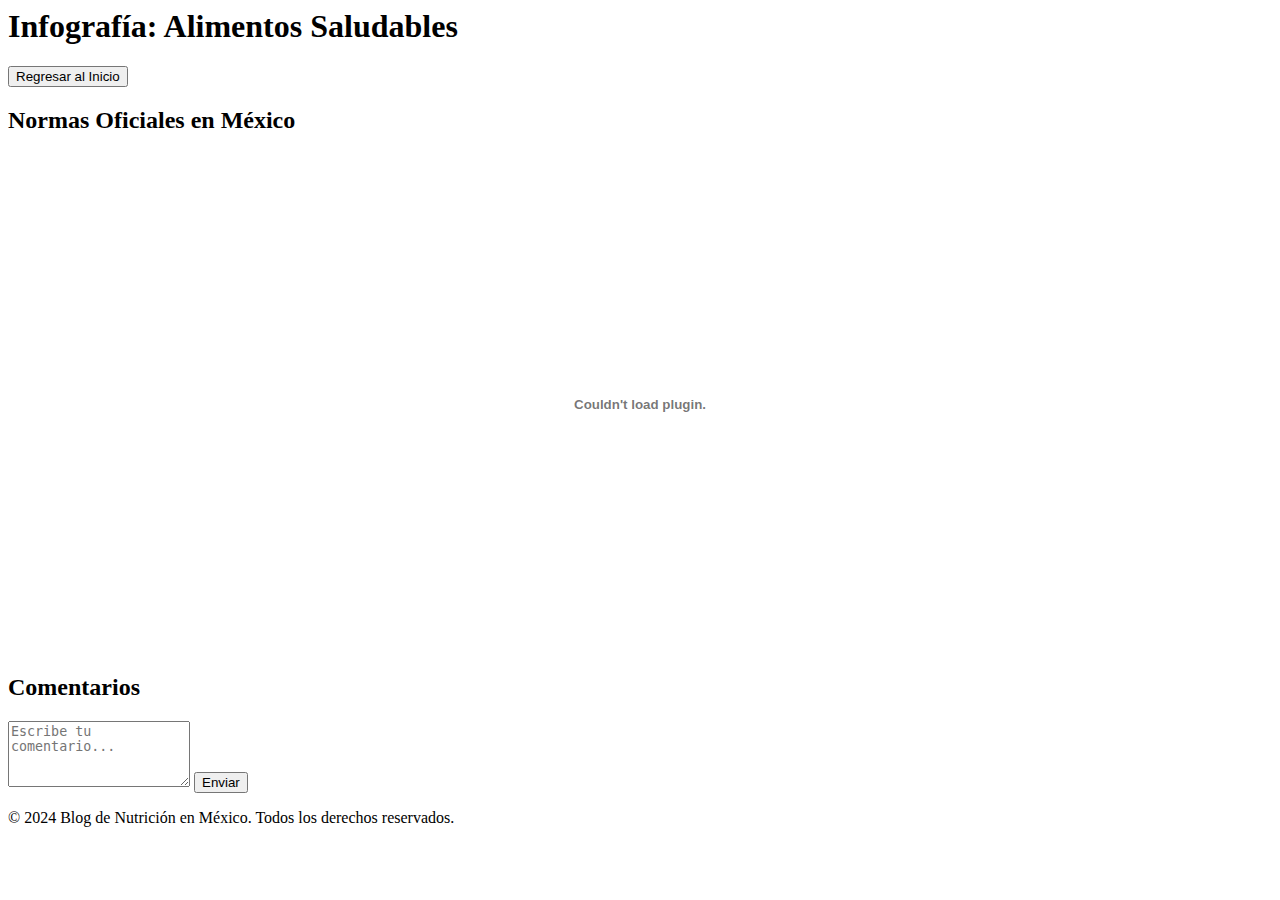
==== art1.html @ 479193b7 "Se añade html para el primer artículo" ====
<html lang="es">
<head>
    <meta charset="UTF-8">
    <meta name="viewport" content="width=device-width, initial-scale=1.0">
    <title>Infografía: Alimentos Saludables</title>
</head>
<body>
    <header>
        <h1>Infografía: Alimentos Saludables</h1>
        <nav>
            <button onclick="location.href='index.html'">Regresar al Inicio</button>
        </nav>
    </header>

    <!-- Sección de la Infografía -->
    <section>
        <h2>Normas Oficiales en México</h2>
        <!-- Mostramos el PDF incrustado -->
        <embed src="assets/infografia-nom.pdf" type="application/pdf" width="100%" height="500px">
    </section>

    <!-- Caja de Comentarios -->
    <section id="comentarios">
        <h2>Comentarios</h2>
        <form id="commentForm">
            <!-- Verificación de Inicio de Sesión -->
            <p id="loginWarning" style="color:red; display:none;">Debes iniciar sesión para comentar.</p>
            <textarea id="commentBox" placeholder="Escribe tu comentario..." rows="4" required></textarea>
            <button type="submit">Enviar</button>
        </form>
        <ul id="commentList">
            <!-- Los comentarios aparecerán aquí -->
        </ul>
    </section>

    <script>
        // Simulación básica de verificación de inicio de sesión
        const isLoggedIn = false; // Cambiar a true cuando el usuario inicie sesión

        const commentForm = document.getElementById('commentForm');
        const commentBox = document.getElementById('commentBox');
        const loginWarning = document.getElementById('loginWarning');
        const commentList = document.getElementById('commentList');

        commentForm.addEventListener('submit', function (event) {
            event.preventDefault(); // Prevenir el envío del formulario
            if (!isLoggedIn) {
                loginWarning.style.display = 'block';
            } else {
                loginWarning.style.display = 'none';
                const newComment = document.createElement('li');
                newComment.textContent = commentBox.value;
                commentList.appendChild(newComment);
                commentBox.value = ''; // Limpiar la caja de comentarios
            }
        });
    </script>

    <footer>
        <p>&copy; 2024 Blog de Nutrición en México. Todos los derechos reservados.</p>
    </footer>
</body>
</html>
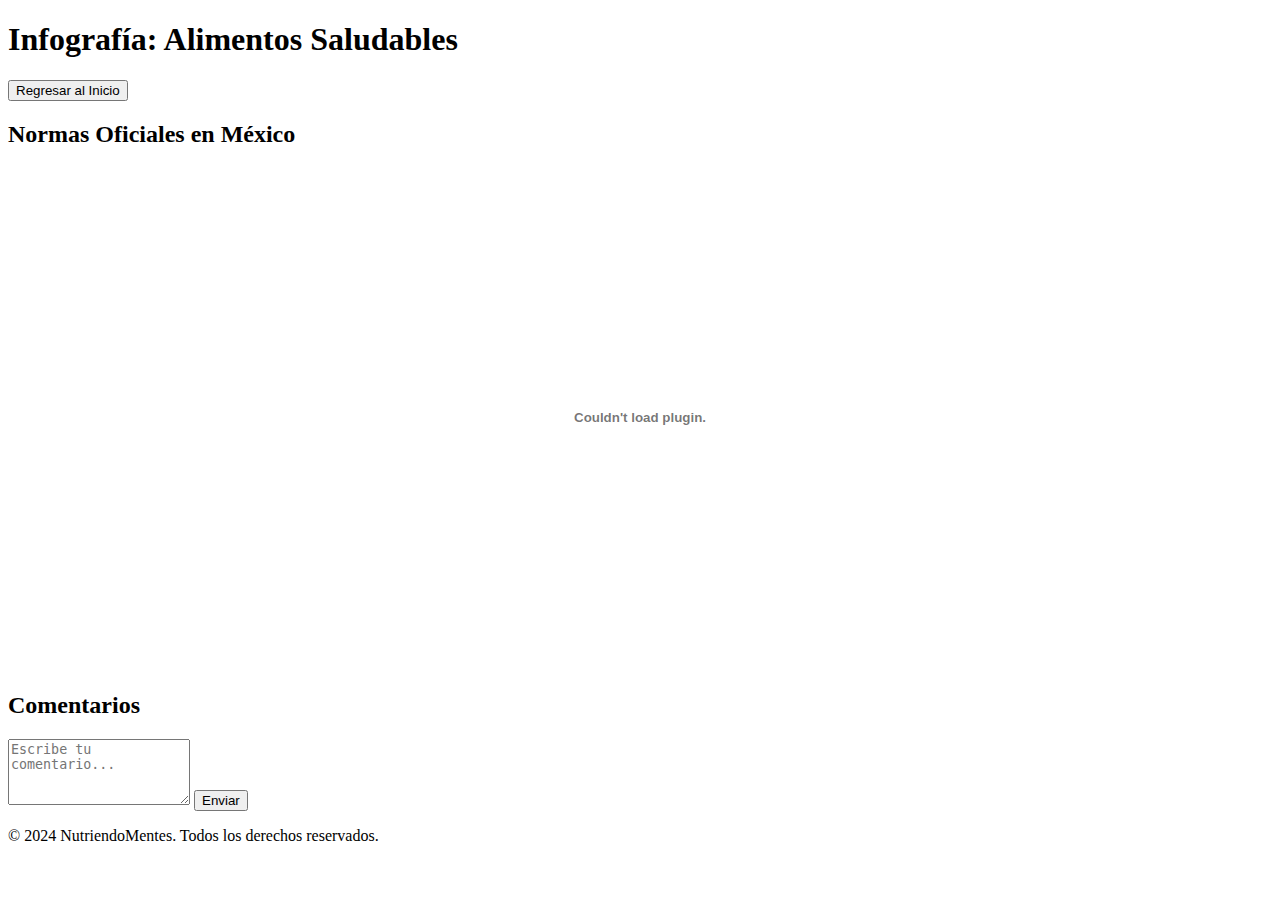
==== commit 5af0df6c: "Se añade el pefil de mi compañera en nutrición Val como coautora de este blog, además de añadir nues" ====
--- a/art1.html
+++ b/art1.html
@@ -1,3 +1,4 @@
+<!DOCTYPE html>
 <html lang="es">
 <head>
     <meta charset="UTF-8">
@@ -57,7 +58,7 @@
     </script>
 
     <footer>
-        <p>&copy; 2024 Blog de Nutrición en México. Todos los derechos reservados.</p>
+        <p>&copy; 2024 NutriendoMentes. Todos los derechos reservados.</p>
     </footer>
 </body>
 </html>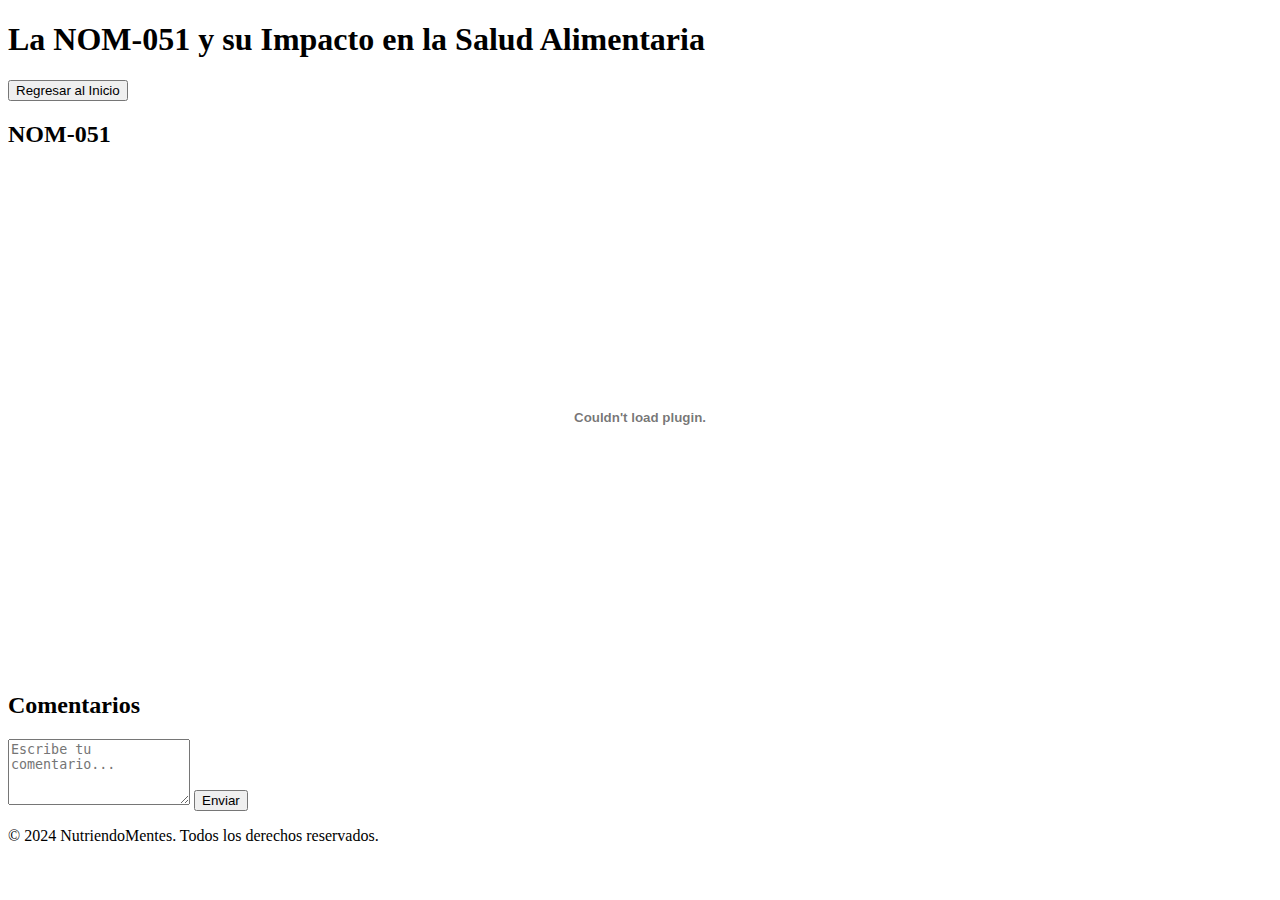
==== commit ef3f21f6: "Se corrigen detalles para los artículos y se añade el icono de NutriendoMentes a todos los HTML." ====
--- a/art1.html
+++ b/art1.html
@@ -3,11 +3,12 @@
 <head>
     <meta charset="UTF-8">
     <meta name="viewport" content="width=device-width, initial-scale=1.0">
-    <title>Infografía: Alimentos Saludables</title>
+    <title>Infografía: NOM-051</title>
+    <link rel="icon" href="assets/X-NUTRI.png" type="image/x-icon">
 </head>
 <body>
     <header>
-        <h1>Infografía: Alimentos Saludables</h1>
+        <h1>La NOM-051 y su Impacto en la Salud Alimentaria</h1>
         <nav>
             <button onclick="location.href='index.html'">Regresar al Inicio</button>
         </nav>
@@ -15,7 +16,7 @@
 
     <!-- Sección de la Infografía -->
     <section>
-        <h2>Normas Oficiales en México</h2>
+        <h2>NOM-051</h2>
         <!-- Mostramos el PDF incrustado -->
         <embed src="assets/infografia-nom.pdf" type="application/pdf" width="100%" height="500px">
     </section>
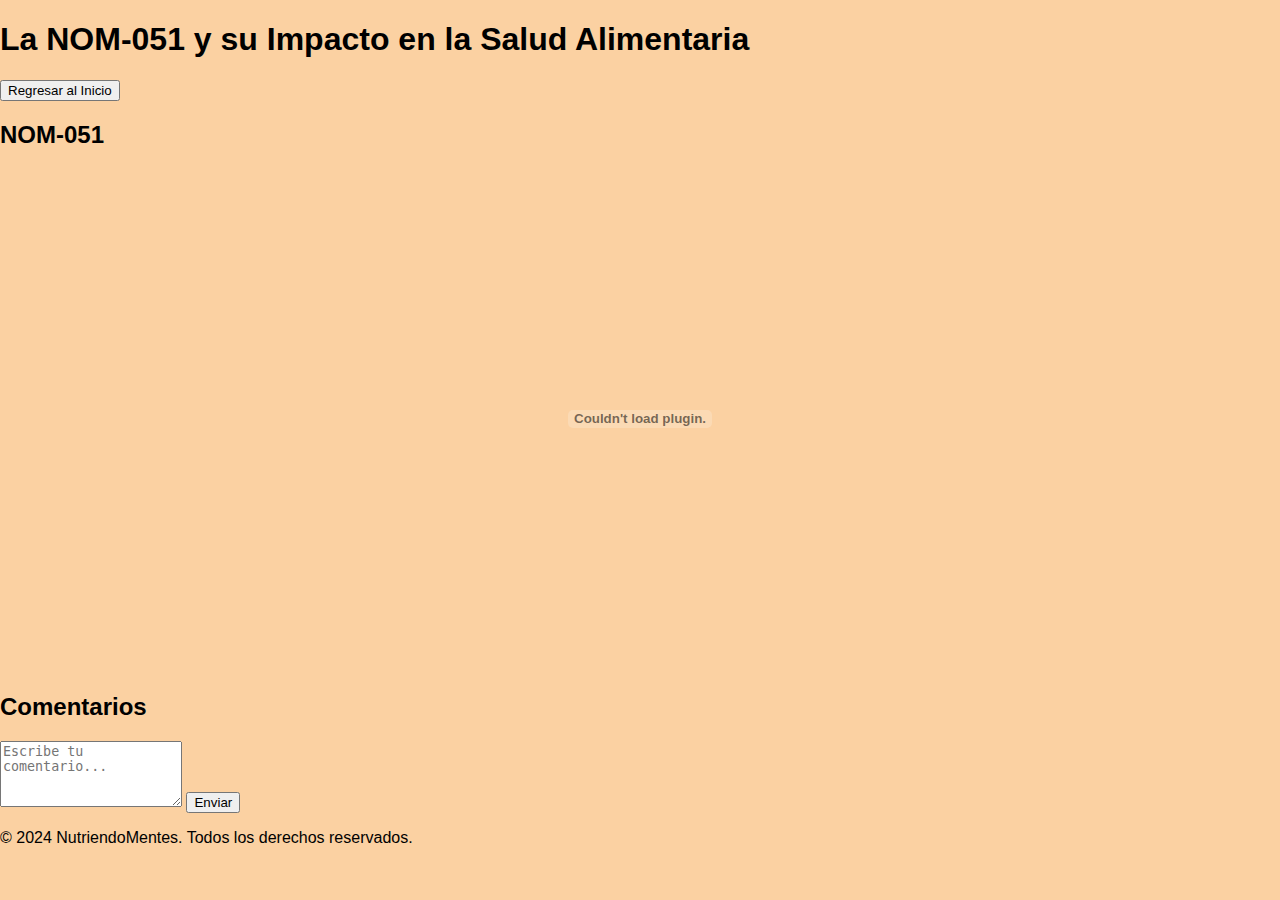
==== commit c2c1a78a: "Se vinculan los HTMl de los artículos." ====
--- a/art1.html
+++ b/art1.html
@@ -3,6 +3,7 @@
 <head>
     <meta charset="UTF-8">
     <meta name="viewport" content="width=device-width, initial-scale=1.0">
+    <link rel="stylesheet" href="style.css">
     <title>Infografía: NOM-051</title>
     <link rel="icon" href="assets/X-NUTRI.png" type="image/x-icon">
 </head>
--- a/style.css
+++ b/style.css
@@ -0,0 +1,16 @@
+:root{
+    --color1: #FBD1A2;
+    --color2: #F79256;
+    --color3: #7DCFB6;
+    --color4: #00B2CA;
+    --color5: #1D4E89;
+    --color6: #000000;
+}
+
+body{
+    background-color: var(--color1);
+    font-family: 'Gill Sans', 'Gill Sans MT', Calibri, 'Trebuchet MS', sans-serif;
+    margin: 0;
+    padding: 0;
+    color: var(--color6);
+}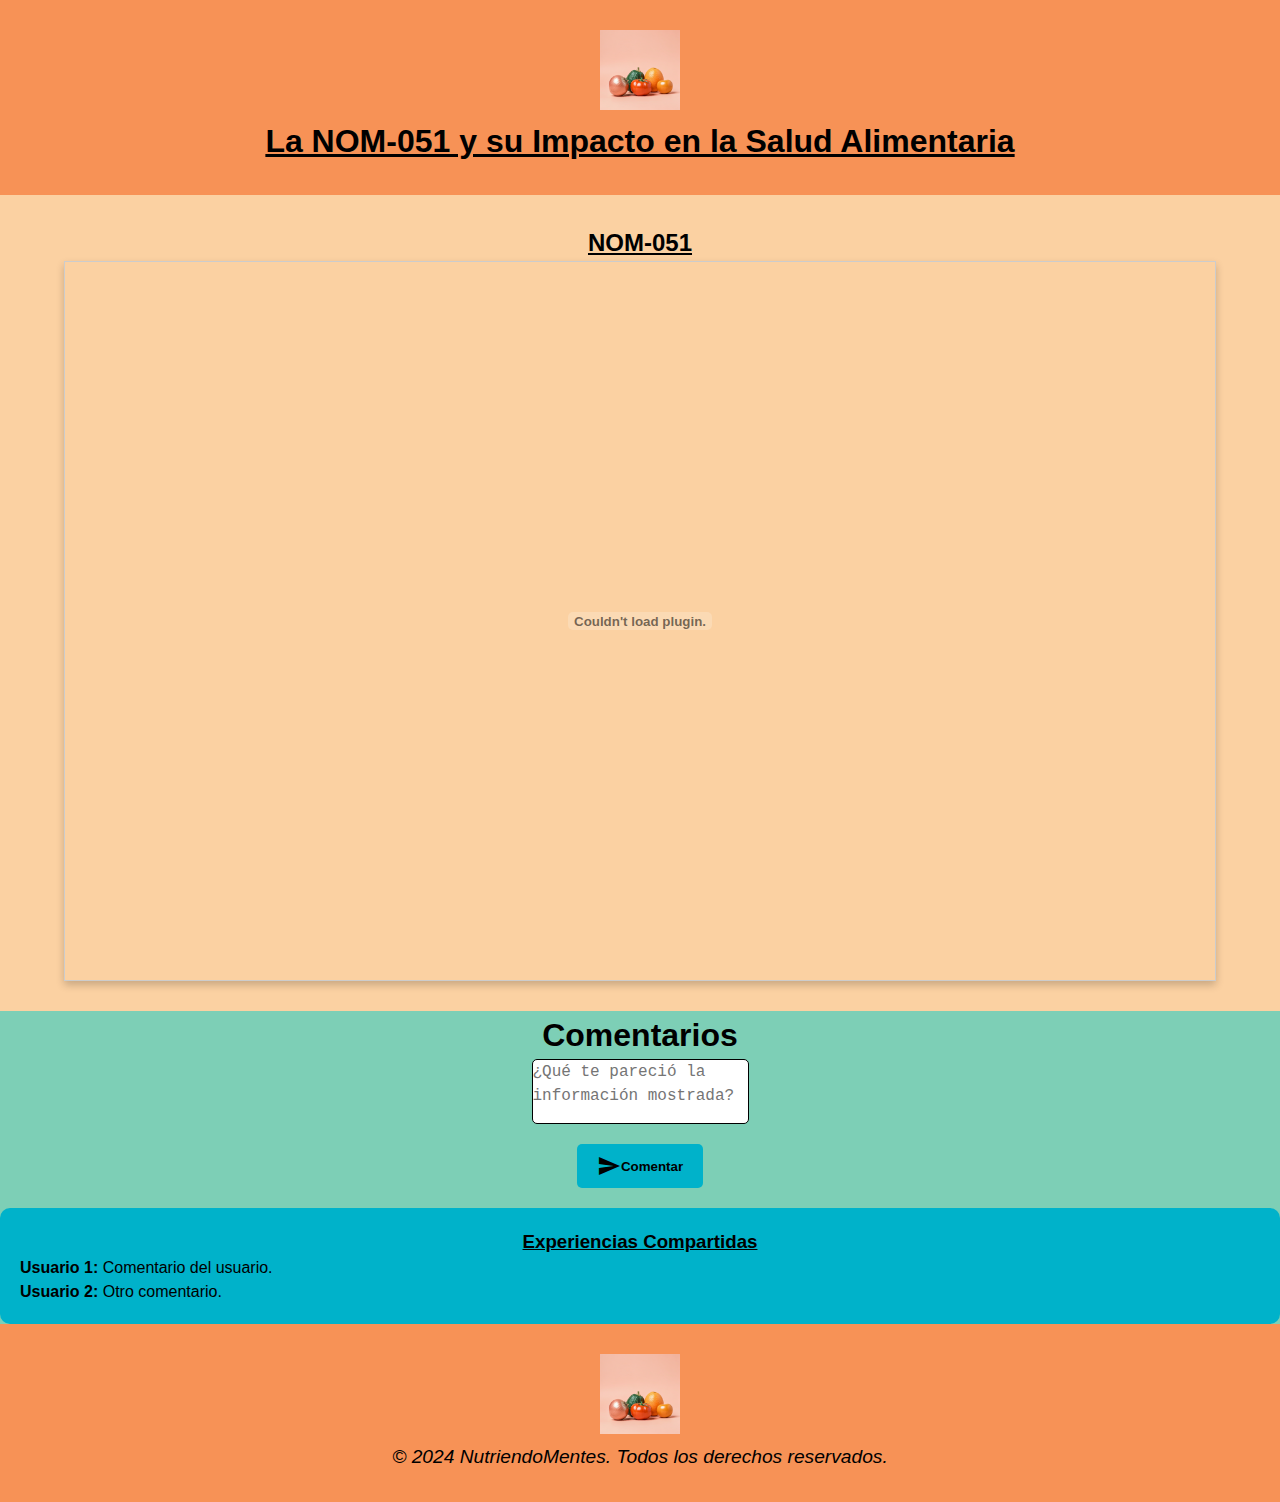
==== commit d7afabcd: "feat: :sparkles: Rediseño art1.html" ====
--- a/art1.html
+++ b/art1.html
@@ -6,60 +6,40 @@
     <link rel="stylesheet" href="style.css">
     <title>Infografía: NOM-051</title>
     <link rel="icon" href="assets/X-NUTRI.png" type="image/x-icon">
+    <link rel="stylesheet" href="https://fonts.googleapis.com/icon?family=Material+Icons">
+    <link rel="icon" href="path/to/icono.ico" type="image/x-icon">
 </head>
 <body>
     <header>
-        <h1>La NOM-051 y su Impacto en la Salud Alimentaria</h1>
-        <nav>
-            <button onclick="location.href='index.html'">Regresar al Inicio</button>
+        <nav aria-label="Navegación Artículo">
+            <a href="index.html" class="logo"><img src="assets/X-NUTRI.png" alt="NutriendoMentes" width="80" height="80"></a>
+            <h1>La NOM-051 y su Impacto en la Salud Alimentaria</h1>
         </nav>
     </header>
 
     <!-- Sección de la Infografía -->
-    <section>
+    <section class="articulo-display">
         <h2>NOM-051</h2>
         <!-- Mostramos el PDF incrustado -->
-        <embed src="assets/infografia-nom.pdf" type="application/pdf" width="100%" height="500px">
+        <embed src="assets/infografia-nom.pdf" type="application/pdf" class="pdf-articulo">
     </section>
 
     <!-- Caja de Comentarios -->
-    <section id="comentarios">
+    <section class="experiencias">
         <h2>Comentarios</h2>
-        <form id="commentForm">
-            <!-- Verificación de Inicio de Sesión -->
-            <p id="loginWarning" style="color:red; display:none;">Debes iniciar sesión para comentar.</p>
-            <textarea id="commentBox" placeholder="Escribe tu comentario..." rows="4" required></textarea>
-            <button type="submit">Enviar</button>
+        <form>
+            <textarea placeholder="¿Qué te pareció la información mostrada?" required></textarea>
+            <button type="submit"><span class="material-icons">send</span>Comentar</button>
         </form>
-        <ul id="commentList">
-            <!-- Los comentarios aparecerán aquí -->
+        <ul class="comentarios">
+            <h3>Experiencias Compartidas</h3>
+            <li><strong>Usuario 1:</strong> Comentario del usuario.</li>
+            <li><strong>Usuario 2:</strong> Otro comentario.</li>
         </ul>
     </section>
 
-    <script>
-        // Simulación básica de verificación de inicio de sesión
-        const isLoggedIn = false; // Cambiar a true cuando el usuario inicie sesión
-
-        const commentForm = document.getElementById('commentForm');
-        const commentBox = document.getElementById('commentBox');
-        const loginWarning = document.getElementById('loginWarning');
-        const commentList = document.getElementById('commentList');
-
-        commentForm.addEventListener('submit', function (event) {
-            event.preventDefault(); // Prevenir el envío del formulario
-            if (!isLoggedIn) {
-                loginWarning.style.display = 'block';
-            } else {
-                loginWarning.style.display = 'none';
-                const newComment = document.createElement('li');
-                newComment.textContent = commentBox.value;
-                commentList.appendChild(newComment);
-                commentBox.value = ''; // Limpiar la caja de comentarios
-            }
-        });
-    </script>
-
     <footer>
+        <a href="index.html" class="logo"><img src="assets/X-NUTRI.png" alt="NutriendoMentes" width="80" height="80"></a>
         <p>&copy; 2024 NutriendoMentes. Todos los derechos reservados.</p>
     </footer>
 </body>
--- a/style.css
+++ b/style.css
@@ -5,12 +5,348 @@
     --color4: #00B2CA;
     --color5: #1D4E89;
     --color6: #000000;
-}
-
-body{
+    --color7: #FFFFFF;
+}
+
+*{
+    margin: 0;
+    padding: 0;
+    box-sizing: border-box;
+}
+
+body {
     background-color: var(--color1);
     font-family: 'Gill Sans', 'Gill Sans MT', Calibri, 'Trebuchet MS', sans-serif;
+    color: var(--color6);
+    line-height: 1.5;
+}
+
+header {
+    background-color: var(--color2);
+    color: var(--color6);
+    padding: 30px 0;
+    text-align: center;
+}
+
+h1, h2, h3 {
+    font-weight: bold;
+    text-align: center;
+    text-decoration: underline;
+}
+
+button {
+    background-color: var(--color3);
+    color: var(--color6);
+    border: none;
+    margin: auto;
+    padding: 10px 20px;
+    border-radius: 5px;
+    cursor: pointer;
+    font-weight: bold;
+    transition: transform 0.3s, background-color 0.3s;
+}
+
+button:hover {
+    background-color: var(--color4);
+}
+
+footer{
+    background-color: var(--color2);
+    color: var(--color6);
+    text-align: center;
+    font-size: larger;
+    font-style: italic;
+    padding: 30px 0;
+}
+
+nav ul {
+    list-style: none; /* Quitar bullets */
+    display: flex; /* Alinear horizontalmente */
+    justify-content: center; /* Centrar los elementos */
+    gap: 30px; /* Espaciado entre elementos */
+    padding: 0;
+    margin: 0;
+}
+
+.navbar {
+    display: flex;
+    align-items: center;
+    justify-content: space-between;
+    flex-wrap: wrap;
+}
+
+.nav-item {
+    display: inline-block; /* Asegura que cada elemento sea un bloque en línea */
+    margin: 0 10px auto; /* Espaciado horizontal entre los elementos */
+    padding: 10px 15px; /* Espaciado interno */
+    background-color: var(--color2); /* Fondo */
+    border-radius: 5px; /* Bordes redondeados */
+    text-align: center; /* Centra el texto dentro del bloque */
+    transition: background-color 0.3s ease; /* Transición suave al interactuar */
+}
+
+.nav-item a {
+    text-decoration: none; /* Quitar subrayado */
+    color: var(--color6); /* Color del texto */
+    font-weight: bold;
+    display: block; /* Hace que el enlace ocupe todo el área del bloque */
+}
+
+.nav-item:hover {
+    background-color: var(--color3); /* Cambiar el fondo al pasar el ratón */
+    color: var(--color1); /* Cambiar el color del texto */
+}
+
+.signin-signup {
+    display: flex;
+    gap: 20px; 
+    align-items: center;
+    margin: 20px auto;
+    gap: 20px;
+    justify-content: center;
+    flex-flow: row wrap;
+}
+
+.signin {
+    display: flex;
+    flex-direction: column;
+    justify-content: center; 
+    gap: 20px; 
+    align-items: center;
+    width: 550px;
+    height: 200px;
+    margin: auto; 
+    background-color: var(--color5);
+    color: var(--color7);
+    padding: 20px;
+    border-radius: 10px;
+}
+
+.signin-form {
+    display: flex;
+    flex-direction: row;
+    gap: 10px;
+    margin: 0 auto;
+}
+
+.signup {
+    display: flex;
+    flex-direction: column;
+    justify-content: center;
+    gap: 20px;
+    align-items: center;
+    width: 550px;
+    height: 200px;
+    margin: auto; 
+    background-color: var(--color5);
+    color: var(--color7);
+    padding: 20px;
+    border-radius: 10px;
+}
+
+#login input{
+    width: 100%;
+    height: fit-content;
+    padding: 10px;
+    border: 1px solid #ccc;
+    border-radius: 5px;
+    box-sizing: border-box;
+}
+
+.sobre-nosotros {
+    text-align: center;
+    margin: 40px auto; /* Centra la sección horizontalmente */
+    max-width: 800px; /* Ancho máximo */
+    padding: 20px;
+    border-radius: 10px;
+}
+
+.sobre-nosotros h2 {
+    font-size: 2rem;
+    margin-bottom: 20px;
+    text-decoration: none;
+}
+
+.contenedor-perfiles {
+    display: flex;
+    gap: 20px;
+    justify-content: center;
+    flex-flow: row;
+}
+
+.perfil{
+    text-align: center;
+    background-color: var(--color3);
+    width: 450px;
+    height: 500px;
+    border-radius: 10px;
+    box-shadow: 0 4px 6px rgba(0, 0, 0, 0.1);
+    transition: transform 0.3s, background-color 0.3s;
+}
+
+.perfil p{
+    margin: 0 10px;
+}
+
+.foto-perfil{
+    width: 200px;
+    height: 200px;
+    border-radius: 50%;
+    object-fit: cover;
+    margin: 10px;
+}
+
+.link-linkedin{
+    display: inline-flex;
+    align-items: center;
+    text-decoration: none;
+    font-weight: bold;
+    margin-top: 10px;
+}
+
+.perfil:hover{
+    transform: scale(1.05);
+    background-color: var(--color4);
+}
+
+.articulos {
+    padding: 20px;
+    margin: 10px;
+}
+
+.articulos h2 {
+    font-size: 2rem;
+    text-decoration: none;
+}
+
+.contenedor-articulos {
+    display: flex;
+    gap: 20px;
+    padding: 30px;
+    overflow-x: auto;
+    scroll-snap-type: x mandatory;
+}
+
+.articulo{
+    scroll-snap-align: start;
+    text-align: center;
+    text-decoration: none;
+    width: 300px;
+    height: 100%;
+    color: var(--color6);
+    background-color: var(--color3);
+    border-radius: 10px;
+    box-shadow: 0 4px 6px rgba(0, 0, 0, 0.1);
+    transition: transform 0.3s, background-color 0.3s;
+}
+
+.articulo h3{
+    margin: 20px;
+    font-style: italic;
+}
+
+.articulo p{
+    display: inline-block;
+    width: 260px;
+    height: 150px;
+    margin: 10px 10px;
+}
+
+.articulo img{
+    width: 100%;
+    height: 200px;
+    object-fit: cover;
+    border-radius: 10px 10px 0 0;
+}
+
+.articulo:hover{
+    transform: scale(1.05);
+    background-color: var(--color4);
+}
+
+.experiencias {
+    width: 100%;
+    display: flex;
+    flex-flow: column wrap;
+    justify-content: center;
+    background-color: var(--color3);
+}
+
+.experiencias form {
+    display: flex;
+    width: auto;
+    border-radius: 10px;
+    flex-flow: column wrap;
+    justify-content: center;
+    align-items: center;
+}
+
+.experiencias h2 {
+    text-decoration: solid none;
+    font-size: 2rem;
+}
+
+.experiencias p {
+    display: flex;
+    flex-flow: column wrap;
+    justify-content: center;
+    text-align: center;
+    font-size: large;
+}
+
+.experiencias textarea{
     margin: 0;
     padding: 0;
-    color: var(--color6);
+    font-size: 16px;
+    line-height: 1.5;
+    resize: none;
+    overflow: scroll;
+    border-radius: 5px;
+    border: 1px solid var(--color6);
+    max-width: auto;
+    max-height: auto;
+}
+
+.experiencias button {
+    display: flex;
+    flex-direction: row;
+    text-align: center;
+    justify-content: center;
+    align-items: center;
+    margin: 20px;
+    padding: 10px 20px;
+    background-color: var(--color4);
+    border: none;
+    border-radius: 5px;
+    cursor: pointer;
+    transition: background-color 0.3s ease;
+}
+
+.experiencias button:hover {
+    background-color: var(--color5);
+}
+
+.comentarios {
+    display: inline-block;
+    width: auto;
+    background-color: var(--color4);
+    padding: 20px;
+    border-radius: 10px;
+    list-style: none;
+    max-height: 400px;
+    overflow-y: auto;
+}
+
+.articulo-display{
+    padding: 30px 0;
+}
+
+.pdf-articulo{
+    display: flex;
+    align-items: center;
+    width: 90%; 
+    height: 80vh; 
+    margin: 0 auto;
+    border: 1px solid #ccc;
+    box-shadow: 0 4px 8px rgba(0, 0, 0, 0.2);
 }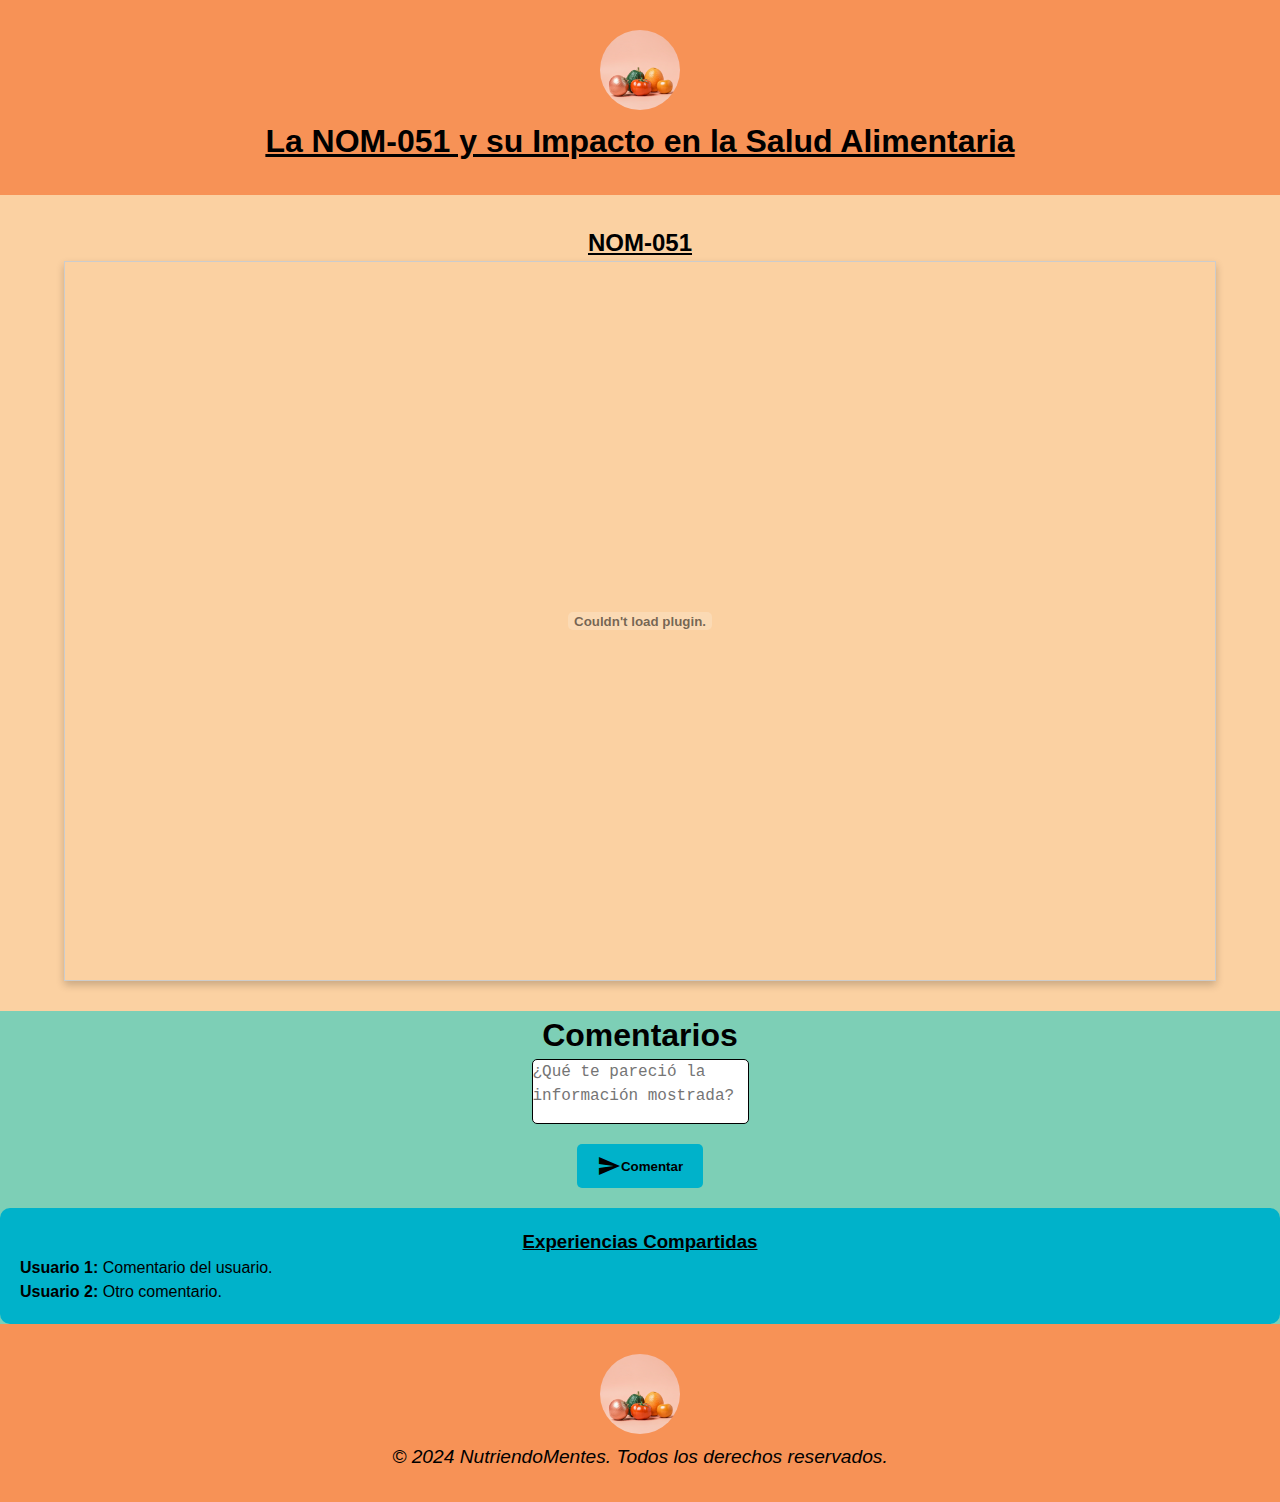
==== commit 18346355: "Se crean hojas de estilos dedicadas para las páginas adyacentes a la principal y se modifican todas " ====
--- a/art1.html
+++ b/art1.html
@@ -3,7 +3,8 @@
 <head>
     <meta charset="UTF-8">
     <meta name="viewport" content="width=device-width, initial-scale=1.0">
-    <link rel="stylesheet" href="style.css">
+    <link rel="stylesheet" href="estilos/articulos.css">
+    <link rel="stylesheet" href="estilos/style.css">
     <title>Infografía: NOM-051</title>
     <link rel="icon" href="assets/X-NUTRI.png" type="image/x-icon">
     <link rel="stylesheet" href="https://fonts.googleapis.com/icon?family=Material+Icons">
--- a/estilos/articulos.css
+++ b/estilos/articulos.css
@@ -0,0 +1,13 @@
+.articulo-display{
+    padding: 1.875rem 0;
+}
+
+.pdf-articulo{
+    display: flex;
+    align-items: center;
+    width: 90%; 
+    height: 80vh; 
+    margin: 0 auto;
+    border: 1px solid #ccc;
+    box-shadow: 0 4px 8px rgba(0, 0, 0, 0.2);
+}--- a/estilos/style.css
+++ b/estilos/style.css
@@ -0,0 +1,368 @@
+:root{
+    --color1: #FBD1A2;
+    --color2: #F79256;
+    --color3: #7DCFB6;
+    --color4: #00B2CA;
+    --color5: #1D4E89;
+    --color6: #000000;
+    --color7: #FFFFFF;
+}
+
+*{
+    margin: 0;
+    padding: 0;
+    box-sizing: border-box;
+}
+
+body {
+    background-color: var(--color1);
+    font-family: 'Gill Sans', 'Gill Sans MT', Calibri, 'Trebuchet MS', sans-serif;
+    color: var(--color6);
+    line-height: 1.5;
+}
+
+header {
+    background-color: var(--color2);
+    color: var(--color6);
+    padding: 1.875rem 0;
+    text-align: center;
+}
+
+h1, h2, h3 {
+    font-weight: bold;
+    text-align: center;
+    text-decoration: underline;
+}
+
+button {
+    background-color: var(--color3);
+    color: var(--color6);
+    border: none;
+    margin: auto;
+    padding: 0.625rem 1.25rem;
+    border-radius: 0.3125rem;
+    cursor: pointer;
+    font-weight: bold;
+    transition: transform 0.3s, background-color 0.3s;
+}
+
+button:hover {
+    background-color: var(--color4);
+}
+
+footer{
+    background-color: var(--color2);
+    color: var(--color6);
+    text-align: center;
+    font-size: larger;
+    font-style: italic;
+    padding: 1.875rem 0;
+    position: relative;
+    bottom: 0;
+    left: 0;
+    right: 0;
+}
+
+nav ul {
+    list-style: none; /* Quitar bullets */
+    display: flex; /* Alinear horizontalmente */
+    justify-content: center; /* Centrar los elementos */
+    gap: 1.875rem; /* Espaciado entre elementos */
+    padding: 0;
+    margin: 0;
+}
+
+.logo-flotante{
+    position: fixed;
+    top: 1.875rem;
+    left: 0.625rem;
+    width: 5rem;
+    height: 5rem;
+    border-radius: 50%;
+    z-index: 100;
+    box-shadow: 0 4px 6px rgba(0, 0, 0, 0.3);
+}
+
+.logo-flotante img {
+    width: 100%;
+    height: 100%;
+    border-radius: 50%;
+}
+
+.logo {
+    padding: 0 0.625rem;
+}
+
+.logo img {
+    border-radius: 50%;
+}
+
+.navbar {
+    display: flex;
+    align-items: center;
+    justify-content: space-between;
+    flex-wrap: wrap;
+    overflow: hidden;
+}
+
+.nav-item {
+    display: inline-block; /* Asegura que cada elemento sea un bloque en línea */
+    margin: 0 0.625rem auto; /* Espaciado horizontal entre los elementos */
+    padding: 0.625rem 1rem; /* Espaciado interno */
+    background-color: var(--color2); /* Fondo */
+    border-radius: 0.3125rem; /* Bordes redondeados */
+    text-align: center; /* Centra el texto dentro del bloque */
+    transition: background-color 0.3s ease; /* Transición suave al interactuar */
+}
+
+.nav-item a {
+    text-decoration: none; /* Quitar subrayado */
+    color: var(--color6); /* Color del texto */
+    font-weight: bold;
+    display: block; /* Hace que el enlace ocupe todo el área del bloque */
+}
+
+.nav-item:hover {
+    background-color: var(--color3); /* Cambiar el fondo al pasar el ratón */
+    color: var(--color1); /* Cambiar el color del texto */
+}
+
+.signin-signup {
+    display: flex;
+    gap: 1.25rem; 
+    align-items: center;
+    margin: 1.25rem auto;
+    gap: 1.25rem;
+    justify-content: center;
+    flex-flow: row wrap;
+}
+
+.signup {
+    display: flex;
+    flex-direction: column;
+    justify-content: center;
+    gap: 1.25rem;
+    align-items: center;
+    width: 34.375rem;
+    height: 12.5rem;
+    margin: auto; 
+    background-color: var(--color5);
+    color: var(--color7);
+    padding: 1.25rem;
+    border-radius: 0.625rem;
+}
+
+.signin {
+    display: flex;
+    flex-direction: column;
+    justify-content: center; 
+    gap: 1.25rem; 
+    align-items: center;
+    width: 34.375rem;
+    height: 12.5rem;
+    margin: auto; 
+    background-color: var(--color5);
+    color: var(--color7);
+    padding: 1.25rem;
+    border-radius: 0.625rem;
+}
+
+.signin-form {
+    display: flex;
+    flex-direction: row;
+    gap: 0.625rem;
+    margin: 0 auto;
+}
+
+#login input{
+    width: 100%;
+    height: fit-content;
+    padding: 0.625rem;
+    border: 1px solid #ccc;
+    border-radius: 0.3125rem;
+    box-sizing: border-box;
+}
+
+.sobre-nosotros {
+    text-align: center;
+    margin: 2.5rem auto; /* Centra la sección horizontalmente */
+    max-width: 50rem; /* Ancho máximo */
+    padding: 1.25rem;
+    border-radius: 0.625rem;
+}
+
+.sobre-nosotros h2 {
+    font-size: 2rem;
+    margin-bottom: 1.25rem;
+    text-decoration: none;
+}
+
+.contenedor-perfiles {
+    display: flex;
+    gap: 1.25rem;
+    justify-content: center;
+    flex-flow: row;
+}
+
+.perfil{
+    text-align: center;
+    background-color: var(--color3);
+    width: 28.125rem;
+    height: 31.25rem;
+    border-radius: 0.625rem;
+    box-shadow: 0 4px 6px rgba(0, 0, 0, 0.1);
+    transition: transform 0.3s, background-color 0.3s;
+}
+
+.perfil p{
+    margin: 0 0.625rem;
+}
+
+.foto-perfil{
+    width: 12.5rem;
+    height: 12.5rem;
+    border-radius: 50%;
+    object-fit: cover;
+    margin: 0.625rem;
+}
+
+.link-linkedin{
+    display: inline-flex;
+    align-items: center;
+    text-decoration: none;
+    font-weight: bold;
+    margin-top: 0.625rem;
+}
+
+.perfil:hover{
+    transform: scale(1.05);
+    background-color: var(--color4);
+}
+
+.articulos {
+    padding: 1.25rem;
+    margin: 0.625rem;
+}
+
+.articulos h2 {
+    font-size: 2rem;
+    text-decoration: none;
+}
+
+.contenedor-articulos {
+    display: flex;
+    gap: 1.25rem;
+    padding: 1.875rem;
+    overflow-x: auto;
+    scroll-snap-type: x mandatory;
+}
+
+.articulo{
+    scroll-snap-align: start;
+    text-align: center;
+    text-decoration: none;
+    width: 18.75rem;
+    height: 100%;
+    color: var(--color6);
+    background-color: var(--color3);
+    border-radius: 0.625rem;
+    box-shadow: 0 4px 6px rgba(0, 0, 0, 0.1);
+    transition: transform 0.3s, background-color 0.3s;
+}
+
+.articulo h3{
+    margin: 1.25rem;
+    font-style: italic;
+}
+
+.articulo p{
+    display: inline-block;
+    width: 16.25rem;
+    height: 9.375rem;
+    margin: 0.625rem 0.625rem;
+}
+
+.articulo img{
+    width: 100%;
+    height: 12.5rem;
+    object-fit: cover;
+    border-radius: 0.625rem 0.625rem 0 0;
+}
+
+.articulo:hover{
+    transform: scale(1.05);
+    background-color: var(--color4);
+}
+
+.experiencias {
+    width: 100%;
+    display: flex;
+    flex-flow: column wrap;
+    justify-content: center;
+    background-color: var(--color3);
+}
+
+.experiencias form {
+    display: flex;
+    width: auto;
+    border-radius: 0.625rem;
+    flex-flow: column wrap;
+    justify-content: center;
+    align-items: center;
+}
+
+.experiencias h2 {
+    text-decoration: solid none;
+    font-size: 2rem;
+}
+
+.experiencias p {
+    display: flex;
+    flex-flow: column wrap;
+    justify-content: center;
+    text-align: center;
+    font-size: large;
+}
+
+.experiencias textarea{
+    margin: 0;
+    padding: 0;
+    font-size: 1rem;
+    line-height: 1.5;
+    resize: none;
+    overflow: scroll;
+    border-radius: 0.3125rem;
+    border: 1px solid var(--color6);
+    max-width: auto;
+    max-height: auto;
+}
+
+.experiencias button {
+    display: flex;
+    flex-direction: row;
+    text-align: center;
+    justify-content: center;
+    align-items: center;
+    margin: 1.25rem;
+    padding: 0.625rem 1.25rem;
+    background-color: var(--color4);
+    border: none;
+    border-radius: 0.3125rem;
+    cursor: pointer;
+    transition: background-color 0.3s ease;
+}
+
+.experiencias button:hover {
+    background-color: var(--color5);
+}
+
+.comentarios {
+    display: inline-block;
+    width: auto;
+    background-color: var(--color4);
+    padding: 1.25rem;
+    border-radius: 0.625rem;
+    list-style: none;
+    max-height: 25rem;
+    overflow-y: auto;
+}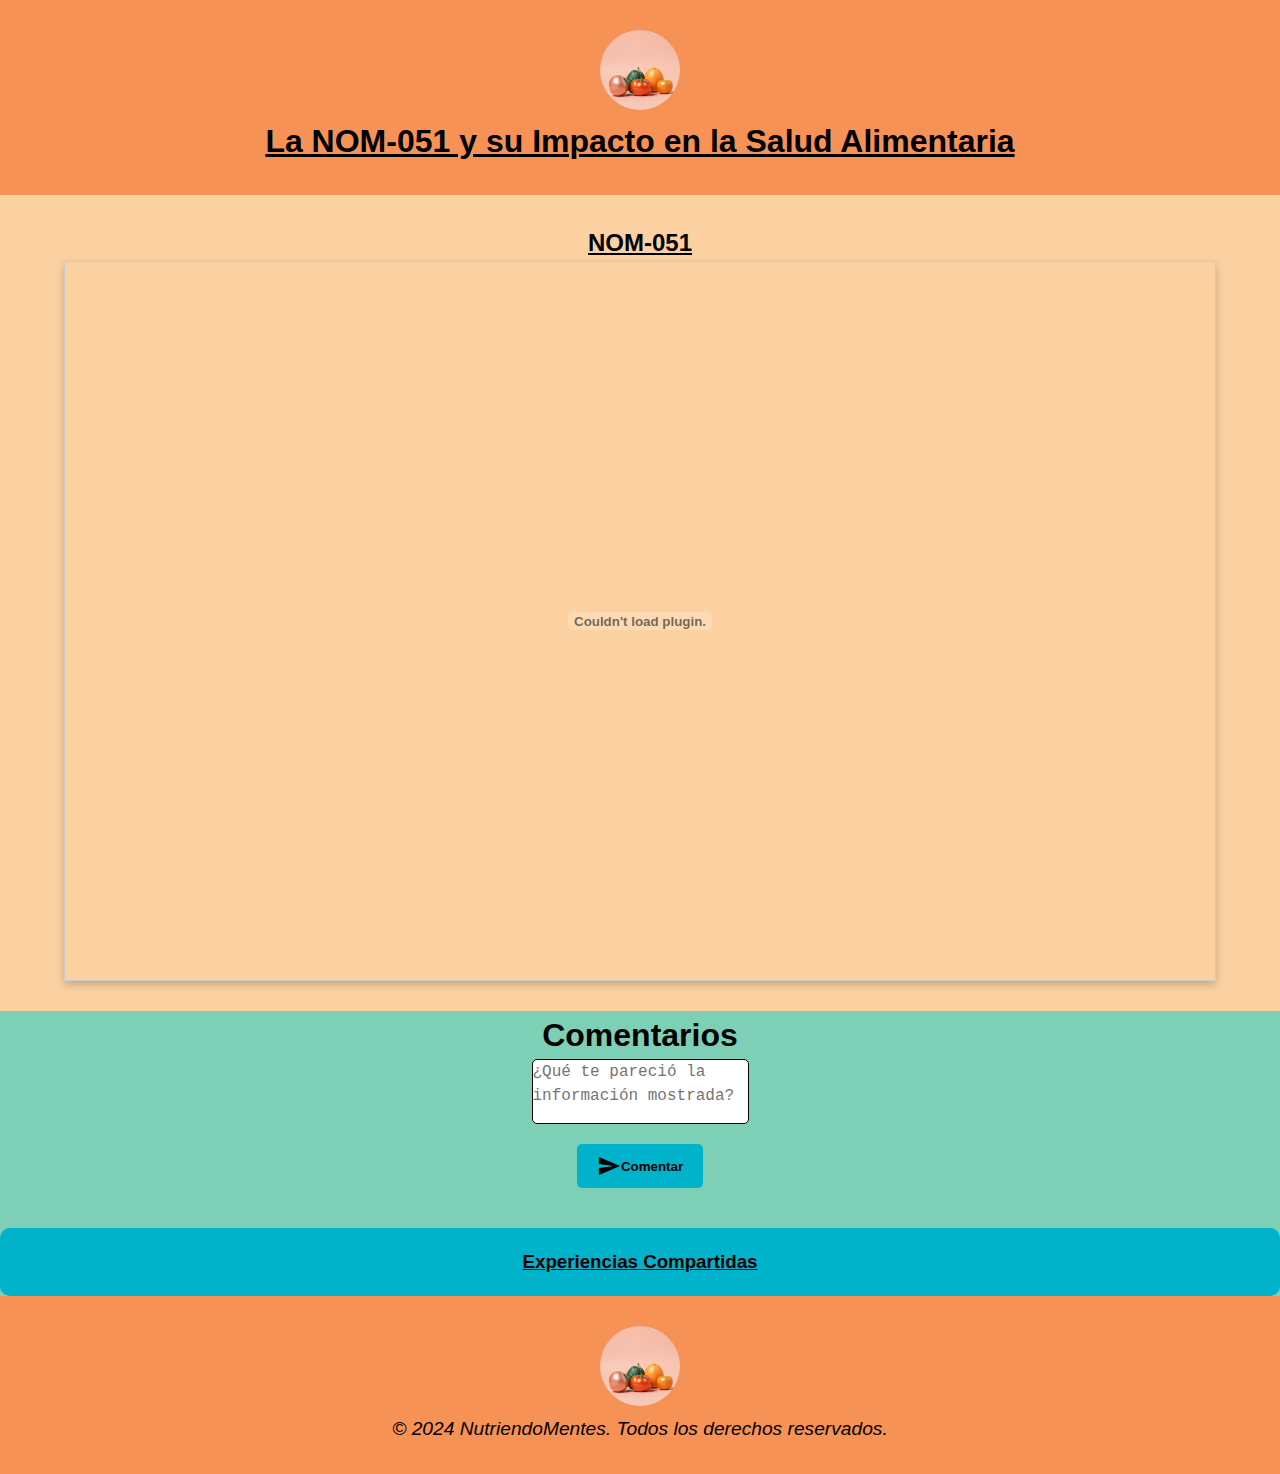
==== commit bde4826a: "Se añade funcionalidad a la página con Js" ====
--- a/art1.html
+++ b/art1.html
@@ -3,6 +3,18 @@
 <head>
     <meta charset="UTF-8">
     <meta name="viewport" content="width=device-width, initial-scale=1.0">
+    <meta name="author" content="Alejandro Ruiz Mendoza, Valentina Rodríguez García Ramos">
+    <meta name="description" content="La NOM-051, ¿qué es?">
+    <meta name="keywords" content="nom051, dieta, salud, alimentación">
+    <meta property="og:title" content="NOM-051">
+    <meta property="og:description" content="La NOM-051, ¿qué es?">
+    <meta property="og:image" content="https://raw.githubusercontent.com/AlexRM-27/FPM1/refs/heads/master/assets/nutri.png">
+    <meta property="og:url" content="https://alexrm-27.github.io/FPM1/art1.html">
+    <meta property="og:type" content="website">
+    <meta name = "twitter:card" content="summary_large_image">
+    <meta name = "twitter:title" content="NOM-051">
+    <meta name = "twitter:description" content="La NOM-051, ¿qué es?">
+    <meta name = "twitter:image" content="https://raw.githubusercontent.com/AlexRM-27/FPM1/refs/heads/master/assets/X-NUTRI.png">
     <link rel="stylesheet" href="estilos/articulos.css">
     <link rel="stylesheet" href="estilos/style.css">
     <title>Infografía: NOM-051</title>
@@ -28,20 +40,23 @@
     <!-- Caja de Comentarios -->
     <section class="experiencias">
         <h2>Comentarios</h2>
-        <form>
+        <form id="comment-form">
             <textarea placeholder="¿Qué te pareció la información mostrada?" required></textarea>
             <button type="submit"><span class="material-icons">send</span>Comentar</button>
         </form>
+        <div id="comment-alert" style="display: none;">
+            <p>Debes iniciar sesión para comentar.</p>
+        </div>
         <ul class="comentarios">
             <h3>Experiencias Compartidas</h3>
-            <li><strong>Usuario 1:</strong> Comentario del usuario.</li>
-            <li><strong>Usuario 2:</strong> Otro comentario.</li>
         </ul>
+ 
     </section>
 
     <footer>
         <a href="index.html" class="logo"><img src="assets/X-NUTRI.png" alt="NutriendoMentes" width="80" height="80"></a>
         <p>&copy; 2024 NutriendoMentes. Todos los derechos reservados.</p>
     </footer>
+    <script src="./js/main.js"></script>
 </body>
 </html>--- a/estilos/style.css
+++ b/estilos/style.css
@@ -6,6 +6,7 @@
     --color5: #1D4E89;
     --color6: #000000;
     --color7: #FFFFFF;
+    --color8: #f5f5f5;
 }
 
 *{
@@ -24,7 +25,7 @@
 header {
     background-color: var(--color2);
     color: var(--color6);
-    padding: 1.875rem 0;
+    padding: 1.875rem;
     text-align: center;
 }
 
@@ -57,10 +58,8 @@
     font-size: larger;
     font-style: italic;
     padding: 1.875rem 0;
-    position: relative;
-    bottom: 0;
-    left: 0;
-    right: 0;
+    flex-grow: 0;
+    flex-shrink: 0;
 }
 
 nav ul {
@@ -75,7 +74,7 @@
 .logo-flotante{
     position: fixed;
     top: 1.875rem;
-    left: 0.625rem;
+    left: 2.5rem;
     width: 5rem;
     height: 5rem;
     border-radius: 50%;
@@ -129,7 +128,7 @@
 
 .signin-signup {
     display: flex;
-    gap: 1.25rem; 
+    gap: 1.25rem;
     align-items: center;
     margin: 1.25rem auto;
     gap: 1.25rem;
@@ -145,7 +144,7 @@
     align-items: center;
     width: 34.375rem;
     height: 12.5rem;
-    margin: auto; 
+    margin: auto;
     background-color: var(--color5);
     color: var(--color7);
     padding: 1.25rem;
@@ -155,12 +154,12 @@
 .signin {
     display: flex;
     flex-direction: column;
-    justify-content: center; 
-    gap: 1.25rem; 
+    justify-content: center;
+    gap: 1.25rem;
     align-items: center;
     width: 34.375rem;
     height: 12.5rem;
-    margin: auto; 
+    margin: auto;
     background-color: var(--color5);
     color: var(--color7);
     padding: 1.25rem;
@@ -174,13 +173,48 @@
     margin: 0 auto;
 }
 
-#login input{
+#login-form input{
     width: 100%;
     height: fit-content;
     padding: 0.625rem;
     border: 1px solid #ccc;
     border-radius: 0.3125rem;
     box-sizing: border-box;
+}
+
+#user-info {
+    display: flex;
+    flex-direction: column;
+    align-items: center;
+    justify-content: center;
+    width: 34.375rem;
+    height: 12.5rem;
+    margin: 1.25rem auto;
+    background-color: var(--color5);
+    color: var(--color7);
+    padding: 1.25rem;
+    border-radius: 0.625rem;
+    text-align: center;
+}
+
+#user-info p {
+    font-size: 1.25rem;
+    margin-bottom: 1rem;
+}
+
+#logout-button {
+    background-color: var(--color4);
+    color: var(--color7);
+    border: none;
+    padding: 0.625rem 1.25rem;
+    border-radius: 0.3125rem;
+    cursor: pointer;
+    font-weight: bold;
+    transition: background-color 0.3s ease;
+}
+
+#logout-button:hover {
+    background-color: var(--color3);
 }
 
 .sobre-nosotros {
@@ -357,12 +391,129 @@
 }
 
 .comentarios {
-    display: inline-block;
-    width: auto;
+    width: 100%;
+    background-color: var(--color4); 
+    padding: 1.25rem;
+    border-radius: 0.625rem;
+    list-style: none;
+    margin-top: 1.25rem;
+}
+
+.comentarios li {
+    background-color: var(--color8); 
+    padding: 0.625rem;
+    border-radius: 0.3125rem;
+    margin-bottom: 0.625rem;
+    box-shadow: 0 2px 4px rgba(0, 0, 0, 0.1);
+}
+
+.comentarios li:last-child {
+    margin-bottom: 0;
+}
+
+.comentarios li strong {
+    font-weight: bold;
+    margin-right: 0.625rem;
+}
+
+.comentarios li p {
+    margin: 0.3125rem 0;
+}
+
+.comentarios li .comment-actions {
+    display: flex;
+    gap: 0.3125rem;
+    margin-top: 0.625rem;
+}
+
+.comentarios li button {
     background-color: var(--color4);
-    padding: 1.25rem;
-    border-radius: 0.625rem;
-    list-style: none;
-    max-height: 25rem;
-    overflow-y: auto;
+    color: var(--color7);
+    border: none;
+    padding: 0.3125rem 0.625rem;
+    border-radius: 0.3125rem;
+    cursor: pointer;
+    font-size: 0.875rem;
+    transition: background-color 0.3s ease;
+}
+
+.comentarios li button:hover {
+    background-color: var(--color3);
+}
+
+@media screen and (max-width: 730px) {
+    header {
+        position: relative;
+        top: 0;
+        left: 0;
+        right: 0;
+        z-index: 110;
+    }
+
+    .logo-flotante {
+        position: fixed;
+        top: 0.5rem;
+        left: 0.5rem;
+    }
+    
+    .navbar {
+        display: flex;
+        flex-direction: column;
+        align-items: center;
+        justify-content: space-between;
+    }
+
+    .nav-menu {
+        display: flex;
+        flex-direction: column;
+        justify-content: space-between;
+        width: 100%;
+    }
+
+    .signin-form {
+        display: grid;
+        grid-template-columns: 1fr;
+    }
+
+    #login-form, .signup {
+        width: 100%;
+        height: fit-content;
+    }
+
+    .contenedor-perfiles {
+        display: flex;
+        flex-direction: column;
+    }
+
+    .contenedor-articulos {
+        display: grid;
+        grid-template-columns: repeat(2, 1fr);
+        grid-gap: 1rem;
+        overflow-x: none;
+        scroll-snap-type: none;
+    }
+
+    .articulo{
+        width: 100%;
+        scroll-snap-align: none;
+    }
+
+    .perfil {
+        width: 100%;
+    }
+}
+
+@media screen and (max-width: 500px) {
+    .contenedor-articulos {
+        display: grid;
+        grid-template-columns: repeat(1, 1fr);
+        grid-gap: 1rem;
+        overflow-x: none;
+        scroll-snap-type: none;
+    }
+
+    .articulo{
+        width: 100%;
+        scroll-snap-align: none;
+    }
 }